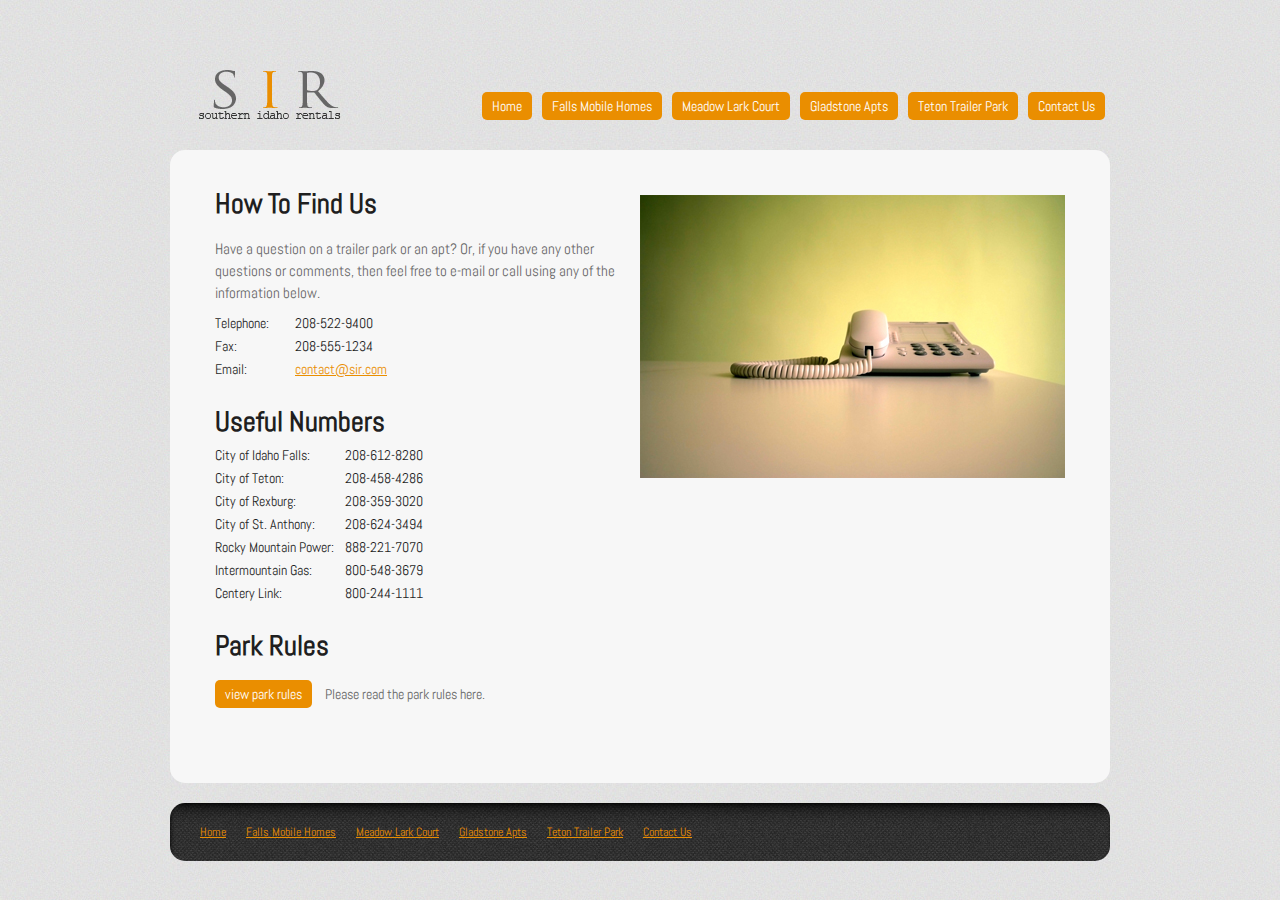
==== contact.html @ cb35b72c "updated site files" ====
<!DOCTYPE html>
<html>
<head>
<meta http-equiv="content-type" content="text/html; charset=UTF-8" />
<meta name="description" content=" " />
<meta name="keywords" content=" " />
    
<!-- TITLE -->
<title>Southern Idaho Rentals | Contact Us</title>

<!-- STYLESHEETS -->
<link rel="stylesheet" type="text/css" href="css/styles.css" />
<link rel='stylesheet' type='text/css' href='http://fonts.googleapis.com/css?family=Abel'>

<!-- JAVASCRIPTS -->
<script type="text/javascript" src="js/jquery-1.7.1.min.js"></script>
<script type="text/javascript" src="js/index.js"></script>

<!-- GOOGLE ANALYTICS -->
<script type="text/javascript">
  // <![CDATA[

  // ]]>
</script>
</head>
  
<body> 
  <div class="header">
    <h1 class="logo"><a href="index.html">Southern Idaho Rentals</a></h1>
    <ul>
      <li><a href="index.html">Home</a></li>
      <li><a href="rental01.html">Falls Mobile Homes</a></li>
      <li><a href="rental02.html">Meadow Lark Court</a></li>
      <li><a href="rental03.html">Gladstone Apts</a></li>
      <li><a href="rental04.html">Teton Trailer Park</a></li>
      <!-- <li><a href="about.html">About Us</a></li> -->
      <li><a href="contact.html">Contact Us</a></li>
    </ul>
  </div>

  <div class="content">
    <div class="home-text top">
      <img src="images/contact.jpg" />
      <h1>How To Find Us</h1>
      <p>Have a question on a trailer park or an apt? Or, if you have any other questions or comments, then feel free to e-mail or call using any of the information below.</p>
      <ul>
        <li><span>Telephone:</span>208-522-9400</li>
        <li><span>Fax:</span>208-555-1234</li>
        <li><span>Email:</span><a href="#link">contact@sir.com</a></li>
      </ul>
      <h1>Useful Numbers</h1>
      <ul>
        <li><span class="large">City of Idaho Falls:</span>208-612-8280</li>
        <li><span class="large">City of Teton:</span>208-458-4286</li>
        <li><span class="large">City of Rexburg:</span>208-359-3020</li>
        <li><span class="large">City of St. Anthony:</span>208-624-3494</li>
        <li><span class="large">Rocky Mountain Power:</span>888-221-7070</li>
        <li><span class="large">Intermountain Gas:</span>800-548-3679</li>
        <li><span class="large">Centery Link:</span>800-244-1111</li>
      </ul>
      <h1>Park Rules</h1>
      <a href="images/park-rules.docx" class="button">view park rules</a>
      <span>Please read the park rules here.</span>
    </div>
  </div>

  <div class="footer">
    <ul>
      <li><a href="index.html">Home</a></li>
      <li><a href="rental01.html">Falls Mobile Homes</a></li>
      <li><a href="rental02.html">Meadow Lark Court</a></li>
      <li><a href="rental03.html">Gladstone Apts</a></li>
      <li><a href="rental04.html">Teton Trailer Park</a></li>
      <!-- <li><a href="about.html">About Us</a></li> -->
      <li><a href="contact.html">Contact Us</a></li>
    </ul>
  </div>

</body>
</html>
---- css/styles.css ----
/* GENERAL */
*                                   {margin:0; padding:0; background:none; outline:none; border:none;}
body                                {margin:0; padding:0; width:100%; font-family:'Abel', arial, sans; font-size:14px; color:#000; line-height:18px; background:url('../images/body.jpg') repeat 0 0;}
a                                   {color:#ea8e00; text-decoration:underline;}
a:hover                             {color:#feb52f; text-decoration:none;}
ul, ol                              {list-style-type:none;}
::selection                         {background-color:#FF0054; color:#000000;}
::moz-selection                     {background-color:#FF0054; color:#000000;}
::webkit-selection                  {background-color:#FF0054; color:#000000;}
.sprite                             {display:block; background:url("../images/sprite.png");}
.clear                              {clear:both;}
.button                             {margin:0; padding:5px 10px; color:#fff; font-size:14px; background:#ea8e00; text-decoration:none; -moz-border-radius:5px; border-radius:5px;}
.button:hover                       {color:#fff; background:#feb52f; text-decoration:none;}

/* HEADER */
.header                             {margin:0 auto; padding:0; width:940px; height:150px; position:relative;}
.header .logo                       {margin:0; padding:0; width:200px; height:50px; display:block; position:absolute; bottom:30px; left:0px;}
.header .logo a                     {margin:0; padding:0; width:200px; height:50px; display:block; text-indent:-9999px; background:url('../images/logo2.png') no-repeat 0 0;}
.header ul                          {margin:0; padding:0; overflow:hidden; position:absolute; bottom:30px; right:0px;}
.header ul li                       {margin:0 5px; padding:0; float:left;}
.header ul li a                     {margin:0; padding:5px 10px; display:block; color:#fff; font-size:14px; background:#ea8e00; text-decoration:none; -moz-border-radius:5px; border-radius:5px;} 
.header ul li a:hover               {background:#feb52f; text-decoration:none;}

/* SLIDESHOW */
#slideshow                          {position:relative;}
#slideshow img                      {position:absolute; top:45px; left:45px; z-index:8;}
#slideshow img.active               {z-index:10;}
#slideshow img.last-active          {z-index:9;}

/* CONTENT */
.content                            {margin:0 auto; padding:0 30px; width:940px;}
.content .banner                    {margin:0; padding:45px 0; width:940px; height:310px; background:url('../images/banner.jpg') no-repeat;  -moz-border-radius:15px 15px 0 0; border-radius:15px 15px 0 0;}
.content .banner img                {margin:0 auto; padding:0; width:850px; display:block;}
.content .home-text                 {margin:0; padding:45px; background:#f7f7f7; -moz-border-radius:0 0 15px 15px; border-radius:0 0 15px 15px; overflow:hidden;}
.content .home-text h1              {margin:0; padding:0 0 15px; color:#1f1f1f; font-size:28px;}
.content .home-text h2              {margin:0; padding:0 0 15px; color:#1f1f1f; font-size:25px; font-weight:normal;}
.content .home-text h3              {margin:0; padding:0; color:#1f1f1f; font-size:20px; font-weight:normal;}
.content .home-text p               {margin:0; padding:10px 0; color:#666; font-size:15px; line-height:22px;}
.content .home-text p.bold          {padding:0 0 5px; color:#333; font-size:16px; line-height:18px;}
.content .home-text p.small         {padding:10px 0 5px;font-size:14px; line-height:18px;}
.content .home-text ul              {margin:0; padding:0 0 30px;}
.content .home-text ul li           {margin:0; padding:0 0 5px; font-size:14px; color:#1f1f1f;}
.content .home-text ul li span      {padding:0; width:80px; display:inline-block; color:#1f1f1f;}
.content .home-text ul li span.large{width:130px;}
.content .home-text span            {margin:0; padding:0 0 5px; color:#666; font-size:14px;}
.content .home-text iframe          {margin:0 0 0 10px; padding:0; float:right;}
.content .home-text img             {margin:0 0 0 10px; padding:0; float:right;}
.content .home-text .button         {margin:10px 10px 30px 0; display:inline-block;}
.content .home-text.top             {-moz-border-radius:15px; border-radius:15px;}
.content .home-text .addy           {margin:0; padding:0 0 30px; width:415px; overflow:hidden;}
.content .home-text .addy .left     {margin:0; padding:0; width:48%; float:left;}
.content .home-text .addy .right    {margin:0; padding:0; width:48%; float:right;}

/* FOOTER */
.footer                             {margin:20px auto; padding:20px; width:900px; background:url('../images/banner.jpg') no-repeat; position:relative; -moz-border-radius:15px; border-radius:15px;}
.footer ul                          {margin:0; padding:0; overflow:hidden;}
.footer ul li                       {margin:0 5px; padding:0; float:left;}
.footer ul li a                     {margin:0; padding:0 5px; display:block; color:#ea8e00; font-size:12px; text-decoration:underline;} 
.footer ul li a:hover               {color:#feb52f; text-decoration:none;}
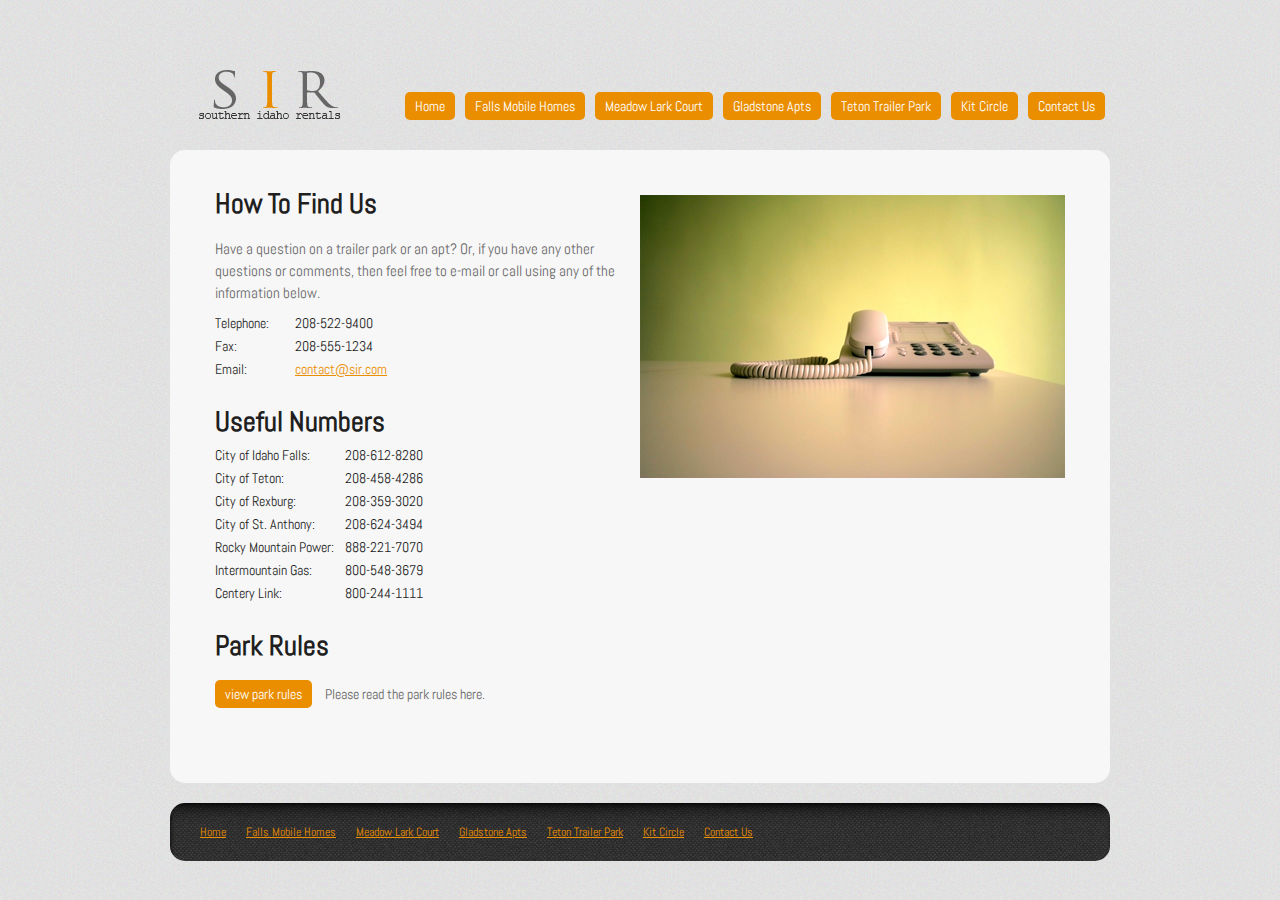
==== commit c7d4cbb2: "updated site files" ====
--- a/contact.html
+++ b/contact.html
@@ -33,6 +33,7 @@
       <li><a href="rental02.html">Meadow Lark Court</a></li>
       <li><a href="rental03.html">Gladstone Apts</a></li>
       <li><a href="rental04.html">Teton Trailer Park</a></li>
+      <li><a href="rental05.html">Kit Circle</a></li>
       <!-- <li><a href="about.html">About Us</a></li> -->
       <li><a href="contact.html">Contact Us</a></li>
     </ul>
@@ -71,6 +72,7 @@
       <li><a href="rental02.html">Meadow Lark Court</a></li>
       <li><a href="rental03.html">Gladstone Apts</a></li>
       <li><a href="rental04.html">Teton Trailer Park</a></li>
+      <li><a href="rental05.html">Kit Circle</a></li>
       <!-- <li><a href="about.html">About Us</a></li> -->
       <li><a href="contact.html">Contact Us</a></li>
     </ul>
--- a/css/styles.css
+++ b/css/styles.css
@@ -34,7 +34,7 @@
 .content .home-text                 {margin:0; padding:45px; background:#f7f7f7; -moz-border-radius:0 0 15px 15px; border-radius:0 0 15px 15px; overflow:hidden;}
 .content .home-text h1              {margin:0; padding:0 0 15px; color:#1f1f1f; font-size:28px;}
 .content .home-text h2              {margin:0; padding:0 0 15px; color:#1f1f1f; font-size:25px; font-weight:normal;}
-.content .home-text h3              {margin:0; padding:0; color:#1f1f1f; font-size:20px; font-weight:normal;}
+.content .home-text h3              {margin:0; padding:0; color:#1f1f1f; font-size:18px; font-weight:normal;}
 .content .home-text p               {margin:0; padding:10px 0; color:#666; font-size:15px; line-height:22px;}
 .content .home-text p.bold          {padding:0 0 5px; color:#333; font-size:16px; line-height:18px;}
 .content .home-text p.small         {padding:10px 0 5px;font-size:14px; line-height:18px;}
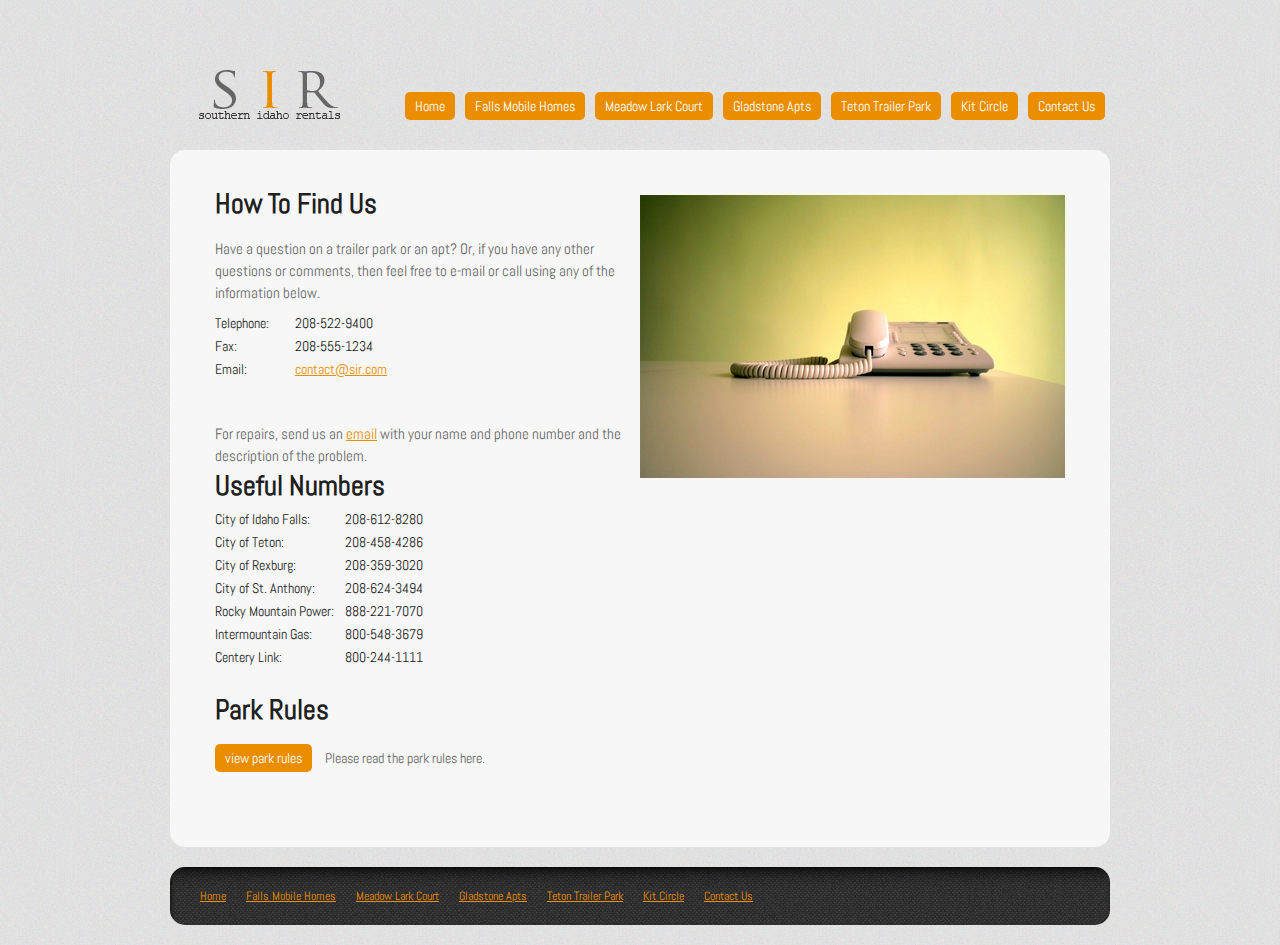
==== commit 5b10fd63: "updated contact" ====
--- a/contact.html
+++ b/contact.html
@@ -49,6 +49,7 @@
         <li><span>Fax:</span>208-555-1234</li>
         <li><span>Email:</span><a href="#link">contact@sir.com</a></li>
       </ul>
+      <p>For repairs, send us an <a href="contact@sir.com">email</a> with your name and phone number and the description of the problem.</p>
       <h1>Useful Numbers</h1>
       <ul>
         <li><span class="large">City of Idaho Falls:</span>208-612-8280</li>
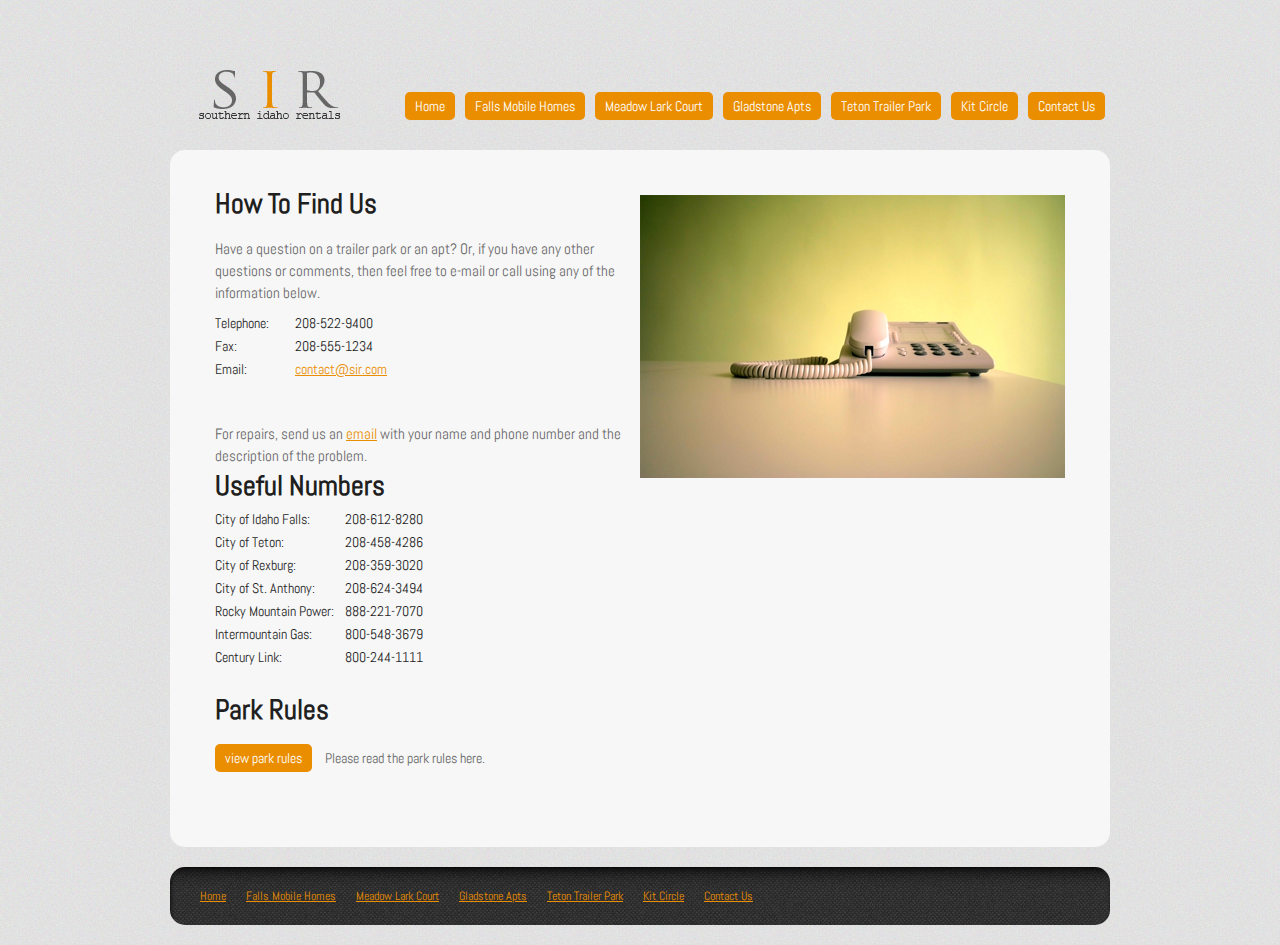
==== commit 3e5887db: "updated files" ====
--- a/contact.html
+++ b/contact.html
@@ -58,7 +58,7 @@
         <li><span class="large">City of St. Anthony:</span>208-624-3494</li>
         <li><span class="large">Rocky Mountain Power:</span>888-221-7070</li>
         <li><span class="large">Intermountain Gas:</span>800-548-3679</li>
-        <li><span class="large">Centery Link:</span>800-244-1111</li>
+        <li><span class="large">Century Link:</span>800-244-1111</li>
       </ul>
       <h1>Park Rules</h1>
       <a href="images/park-rules.docx" class="button">view park rules</a>
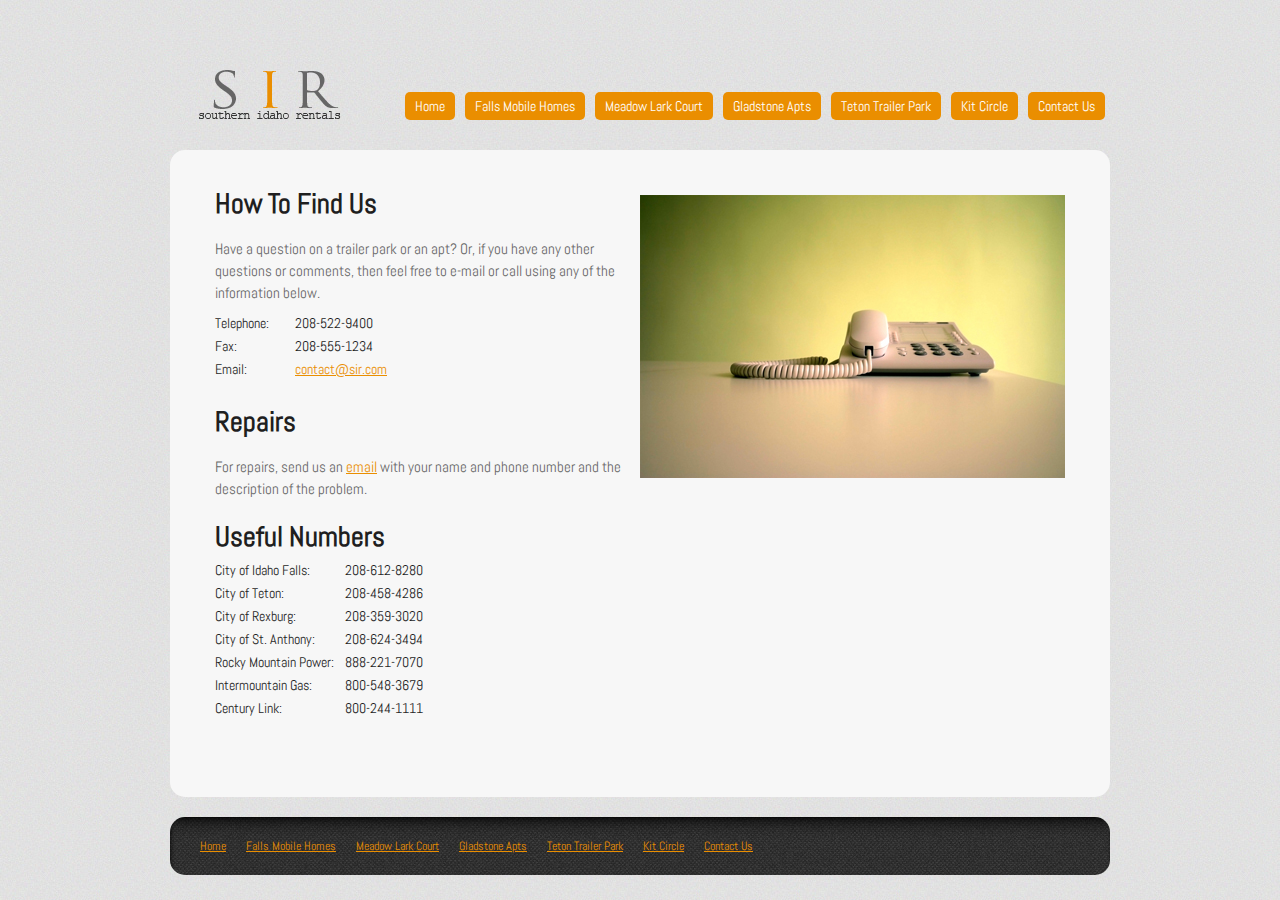
==== commit 2c7e7e87: "updated site" ====
--- a/contact.html
+++ b/contact.html
@@ -49,7 +49,9 @@
         <li><span>Fax:</span>208-555-1234</li>
         <li><span>Email:</span><a href="#link">contact@sir.com</a></li>
       </ul>
+      <h1>Repairs</h1>
       <p>For repairs, send us an <a href="contact@sir.com">email</a> with your name and phone number and the description of the problem.</p>
+      <br />
       <h1>Useful Numbers</h1>
       <ul>
         <li><span class="large">City of Idaho Falls:</span>208-612-8280</li>
@@ -60,9 +62,6 @@
         <li><span class="large">Intermountain Gas:</span>800-548-3679</li>
         <li><span class="large">Century Link:</span>800-244-1111</li>
       </ul>
-      <h1>Park Rules</h1>
-      <a href="images/park-rules.docx" class="button">view park rules</a>
-      <span>Please read the park rules here.</span>
     </div>
   </div>
 
--- a/css/styles.css
+++ b/css/styles.css
@@ -33,6 +33,7 @@
 .content .banner img                {margin:0 auto; padding:0; width:850px; display:block;}
 .content .home-text                 {margin:0; padding:45px; background:#f7f7f7; -moz-border-radius:0 0 15px 15px; border-radius:0 0 15px 15px; overflow:hidden;}
 .content .home-text h1              {margin:0; padding:0 0 15px; color:#1f1f1f; font-size:28px;}
+.content .home-text h1 span         {margin:0; padding:0; color:#ae0303; font-size:14px; font-weight:normal; text-transform:uppercase; position:relative; top:-3px;}
 .content .home-text h2              {margin:0; padding:0 0 15px; color:#1f1f1f; font-size:25px; font-weight:normal;}
 .content .home-text h3              {margin:0; padding:0; color:#1f1f1f; font-size:18px; font-weight:normal;}
 .content .home-text p               {margin:0; padding:10px 0; color:#666; font-size:15px; line-height:22px;}
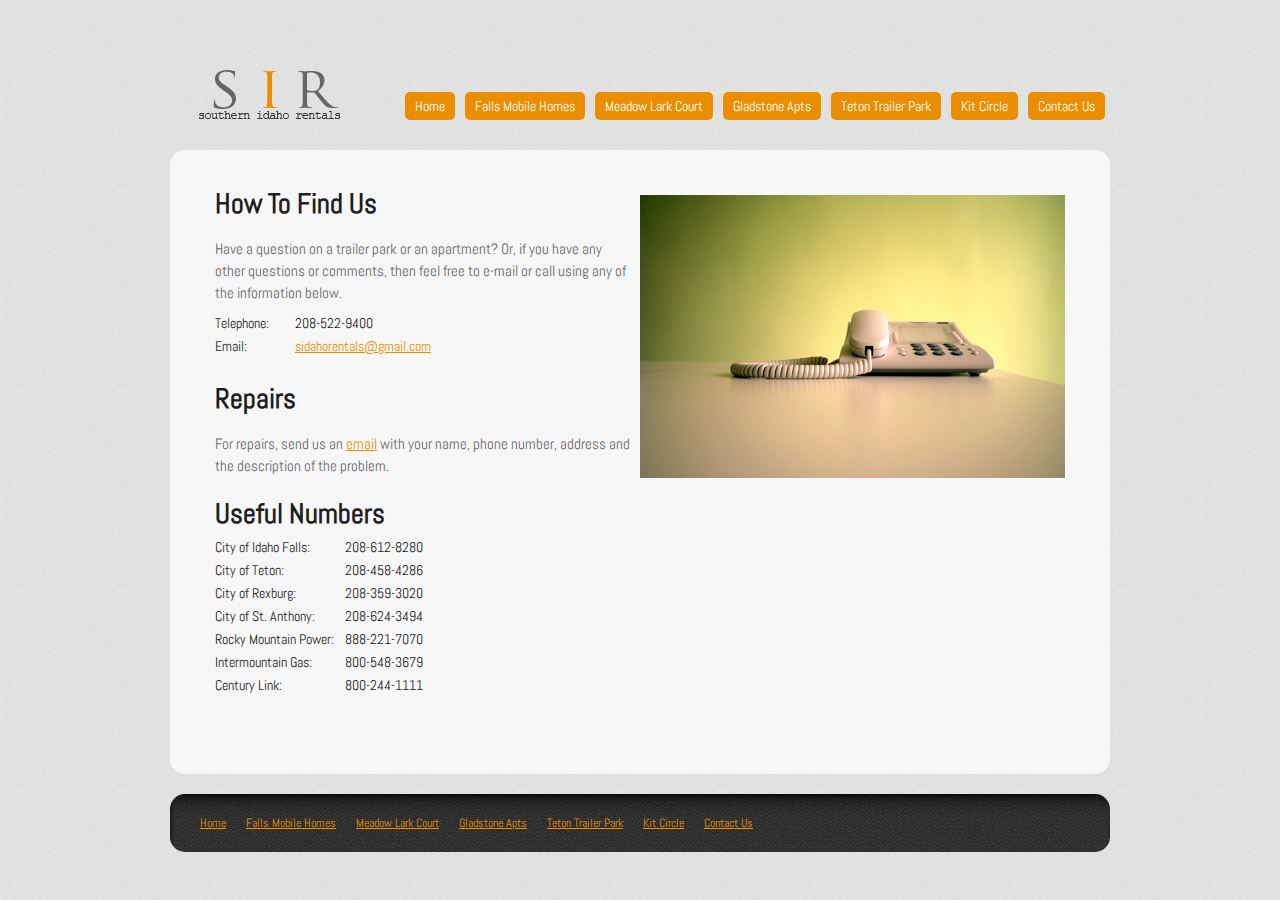
==== commit 3d560f3a: "updated files" ====
--- a/contact.html
+++ b/contact.html
@@ -43,14 +43,13 @@
     <div class="home-text top">
       <img src="images/contact.jpg" />
       <h1>How To Find Us</h1>
-      <p>Have a question on a trailer park or an apt? Or, if you have any other questions or comments, then feel free to e-mail or call using any of the information below.</p>
+      <p>Have a question on a trailer park or an apartment? Or, if you have any other questions or comments, then feel free to e-mail or call using any of the information below.</p>
       <ul>
         <li><span>Telephone:</span>208-522-9400</li>
-        <li><span>Fax:</span>208-555-1234</li>
-        <li><span>Email:</span><a href="#link">contact@sir.com</a></li>
+        <li><span>Email:</span><a href="sidahorentals@gmail.com">sidahorentals@gmail.com</a></li>
       </ul>
       <h1>Repairs</h1>
-      <p>For repairs, send us an <a href="contact@sir.com">email</a> with your name and phone number and the description of the problem.</p>
+      <p>For repairs, send us an <a href="sidahorentals@gmail.com">email</a> with your name, phone number, address and the description of the problem.</p>
       <br />
       <h1>Useful Numbers</h1>
       <ul>
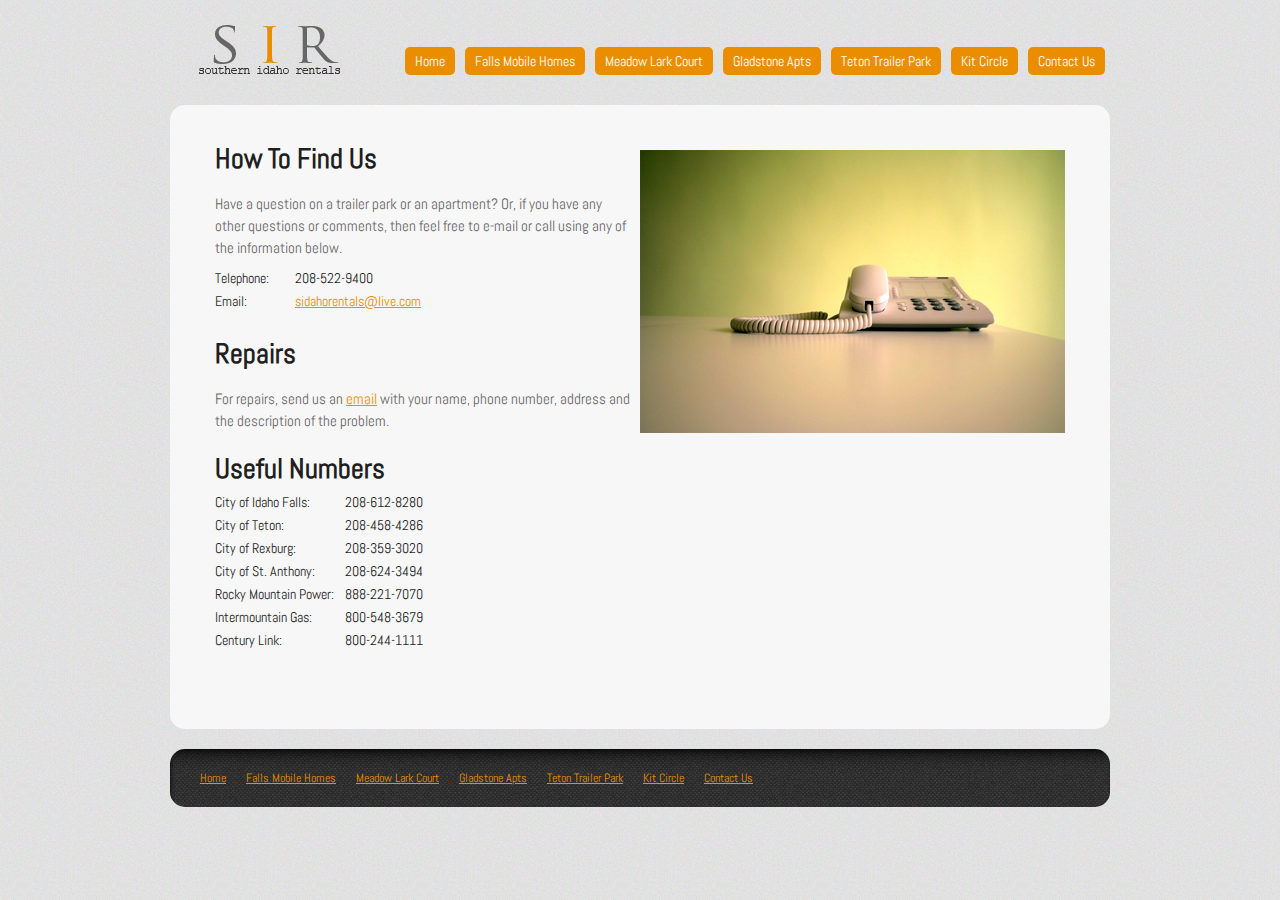
==== commit ff391815: "updated email" ====
--- a/contact.html
+++ b/contact.html
@@ -46,10 +46,10 @@
       <p>Have a question on a trailer park or an apartment? Or, if you have any other questions or comments, then feel free to e-mail or call using any of the information below.</p>
       <ul>
         <li><span>Telephone:</span>208-522-9400</li>
-        <li><span>Email:</span><a href="sidahorentals@gmail.com">sidahorentals@gmail.com</a></li>
+        <li><span>Email:</span><a href="mailto:sidahorentals@live.com">sidahorentals@live.com</a></li>
       </ul>
       <h1>Repairs</h1>
-      <p>For repairs, send us an <a href="sidahorentals@gmail.com">email</a> with your name, phone number, address and the description of the problem.</p>
+      <p>For repairs, send us an <a href="mailto:sidahorentals@live.com">email</a> with your name, phone number, address and the description of the problem.</p>
       <br />
       <h1>Useful Numbers</h1>
       <ul>
--- a/css/styles.css
+++ b/css/styles.css
@@ -13,7 +13,7 @@
 .button:hover                       {color:#fff; background:#feb52f; text-decoration:none;}
 
 /* HEADER */
-.header                             {margin:0 auto; padding:0; width:940px; height:150px; position:relative;}
+.header                             {margin:0 auto; padding:0; width:940px; height:105px; position:relative;}
 .header .logo                       {margin:0; padding:0; width:200px; height:50px; display:block; position:absolute; bottom:30px; left:0px;}
 .header .logo a                     {margin:0; padding:0; width:200px; height:50px; display:block; text-indent:-9999px; background:url('../images/logo2.png') no-repeat 0 0;}
 .header ul                          {margin:0; padding:0; overflow:hidden; position:absolute; bottom:30px; right:0px;}
@@ -33,7 +33,6 @@
 .content .banner img                {margin:0 auto; padding:0; width:850px; display:block;}
 .content .home-text                 {margin:0; padding:45px; background:#f7f7f7; -moz-border-radius:0 0 15px 15px; border-radius:0 0 15px 15px; overflow:hidden;}
 .content .home-text h1              {margin:0; padding:0 0 15px; color:#1f1f1f; font-size:28px;}
-.content .home-text h1 span         {margin:0; padding:0; color:#ae0303; font-size:14px; font-weight:normal; text-transform:uppercase; position:relative; top:-3px;}
 .content .home-text h2              {margin:0; padding:0 0 15px; color:#1f1f1f; font-size:25px; font-weight:normal;}
 .content .home-text h3              {margin:0; padding:0; color:#1f1f1f; font-size:18px; font-weight:normal;}
 .content .home-text p               {margin:0; padding:10px 0; color:#666; font-size:15px; line-height:22px;}
